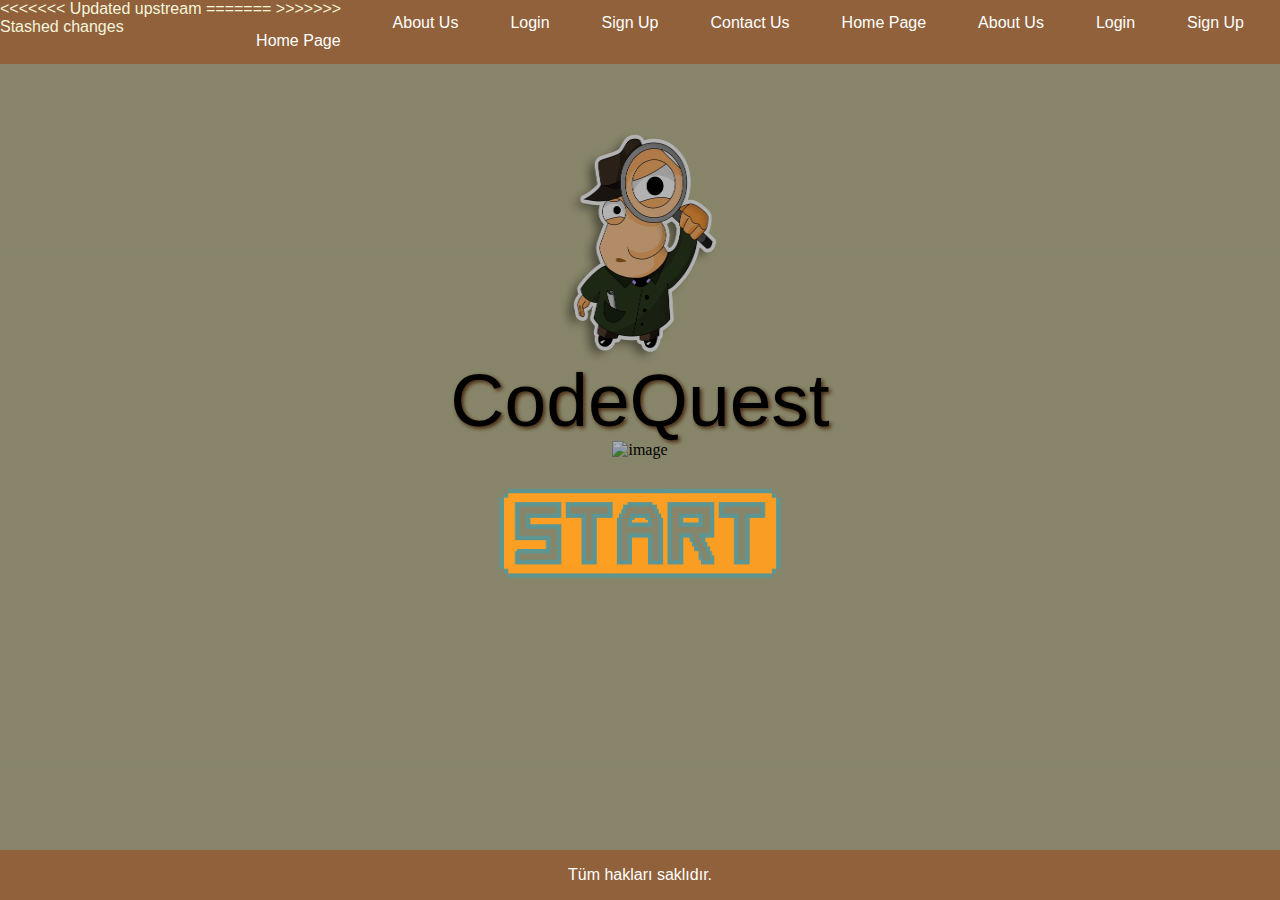
==== CodeQuest/index.html @ 3f1f1713 "added contact us page and jquery code" ====
<!DOCTYPE html>
<html lang="en">
<head>
    <meta charset="UTF-8">
    <meta name="viewport" content="width=device-width, initial-scale=1.0">
    <title>Document</title>
    <link rel="stylesheet" href="index.css">
</head>
<body>
    <nav>
        <ul>
<<<<<<< Updated upstream
            <li><a href="#">Sign Up</a></li> 
            <li><a href="#">Login</a></li>
            <li><a href="#">About Us</a></li>
            <li><a href="#">Home Page</a></li>
=======
            <li><a href="contact-us.html">Contact Us</a></li>
            <li><a href="sign-up.html">Sign Up</a></li> 
            <li><a href="login.html">Login</a></li>
            <li><a href="about-us.html">About Us</a></li>
            <li><a href="index.html">Home Page</a></li>
>>>>>>> Stashed changes
        </ul>
    </nav>
    <div class="container">
        <div class="text">
            <p>
                CodeQuest
            </p>
        </div>
        <div class="image">
            <img src="images/start-button.png" alt="image" />
            <a href="gamepage.html">indexxxx</a>
        </div>
        <div class="image2">
            <img src="images/detective.png" alt="image" />
        </div>
         <div class="image3">
            <div class="overlay"></div>
            <img src="images/background.jpg" alt="image" />
        </div>
     
    </div>
   
    <footer>
        <p>
            Tüm hakları saklıdır.
        </p>
    </footer>
</body>
</html>
---- CodeQuest/index.css ----
body {
    margin: 0;
    padding: 0;
    background-color: #c2bf97;
}
nav {
    font-family: Verdana, Geneva, Tahoma, sans-serif;
    color: beige;
    position: fixed;
    background-color: #90613b;
    overflow: hidden;
    width: 100%;
    z-index: 1;
}
nav ul {
    list-style-type: none;
    margin: 0;
    padding: 0;
}
nav ul li {
    float: right;
    margin-right: 20px;
}
nav ul li a {
    display: block;
    color: white;
    text-align: center;
    padding: 14px 16px;
    text-decoration: none;
}
nav ul li a:hover {
    background-color: #ce935a;
}

.container {
    position: absolute; 
    margin: 0 auto;
    width: 850px;
    place-items: center;
    padding: 0px;
    width: 100vw; /* Genişliği ekran genişliği kadar olacak */
    height: 100vh; /* Yüksekliği ekran yüksekliği kadar olacak */
    overflow: hidden; /* Fazla içeriği gizleyecek */
    display: flex; /* İçerikleri düzenlemek için flex kullanacağız */
    justify-content: center; /* İçerikleri yatayda ortalar */
    align-items: center; /* İçerikleri dikeyde ortalar */
}
footer{
    position: fixed;
    color: white;
    background-color: #90613b;
    font-family: Verdana, Geneva, Tahoma, sans-serif;
    width: 100%;
    bottom: 0px;
    text-align: center;
    z-index: 1;
}

.image img{
    position: absolute;
    height: 100px;
    width: 290px;
    top: 530px;
    left: 50%;
    transform: translate(-50%, -50%);
    z-index: 1;
}
.image a{
    position: absolute;
    top: 520px;
    left: 50%;
    transform: translate(-50%, -50%);
    font-size: 70px;
    font-family: 'Franklin Gothic Medium', 'Arial Narrow', Arial, sans-serif;
    z-index: 1;
    color: rgba(255, 255, 255, 0);
}
.image2 img{
    position: absolute;
    height: 250px;
    width: 180px;
    top: 250px;
    left: 50%;
    transform: translate(-50%, -50%);
}
.image3 img{
    z-index: -1;
    max-width: 100%; /* Resmin maksimum genişliği container'a göre ayarlanır */
    max-height: 100%; /* Resmin maksimum yüksekliği container'a göre ayarlanır */
    object-fit: contain;
    
}
.overlay {
    position: absolute; /* Resmin üzerine koyabilmek için */
    top: 0;
    left: 0;
    width: 100%;
    height: 100%;
    background: linear-gradient(rgba(0, 0, 0, 0.3), rgba(0, 0, 0, 0.3)); /* İstenilen gradient */
    z-index: 0;
  }
.text {
    position: absolute;
    top: 400px;
    left: 50%;
    transform: translate(-50%, -50%);
    font-size: 75px;
    font-family: 'Franklin Gothic Medium', 'Arial Narrow', Arial, sans-serif;
    text-shadow: 2px 2px 4px  #5f330f;

  }
  .con{
    position: absolute; 
    margin: 0 auto;
    width: 850px;
    padding: 0px;
    width: 100vw; /* Genişliği ekran genişliği kadar olacak */
    height: 100vh; /* Yüksekliği ekran yüksekliği kadar olacak */
    display: flex; /* İçerikleri düzenlemek için flex kullanacağız */
    justify-content: center; /* İçerikleri yatayda ortalar */
    align-items: center; /* İçerikleri dikeyde ortalar */
    top: -450px;
    right: 380px;

  }
  .image4{
    position: relative; /* .image4 konteynerine göre pozisyonlanacak */
    top: -50px;
    justify-content: center; /* İçerikleri yatayda ortalar */
    align-items: center; /* İçerikleri dikeyde ortalar */
    object-fit: contain;
    
  }
  .image4 img{
    position: absolute;
    top: 50px;
    z-index: 1;
    width: 700px;
}

.text-1 {
    position: absolute;
    text-align: justify;
    top: 230px;
    z-index: 1;
    display: block;
    width: 450px;
    left: 110px;
    font-size: 13px;
    font-family: 'Franklin Gothic Medium', 'Arial Narrow', Arial, sans-serif;
    text-shadow: 2px 2px 4px  #5f330f;
  }
 
  .image5 img{
    position: absolute;
    top: 98%;
    z-index: 1;
    width: 500px;
    height: 110px;
    left: 56%;
    object-fit: contain;
    border-radius: 20px;
}
.text-2 {
    position: absolute;
    text-align: justify;
    top: 112%;
    z-index: 1;
    display: block;
    width: 650px;
    left: 53%;
    font-size: 13px;
    font-family: 'Franklin Gothic Medium', 'Arial Narrow', Arial, sans-serif;
    text-shadow: 2px 2px 4px  #5f330f;
  }
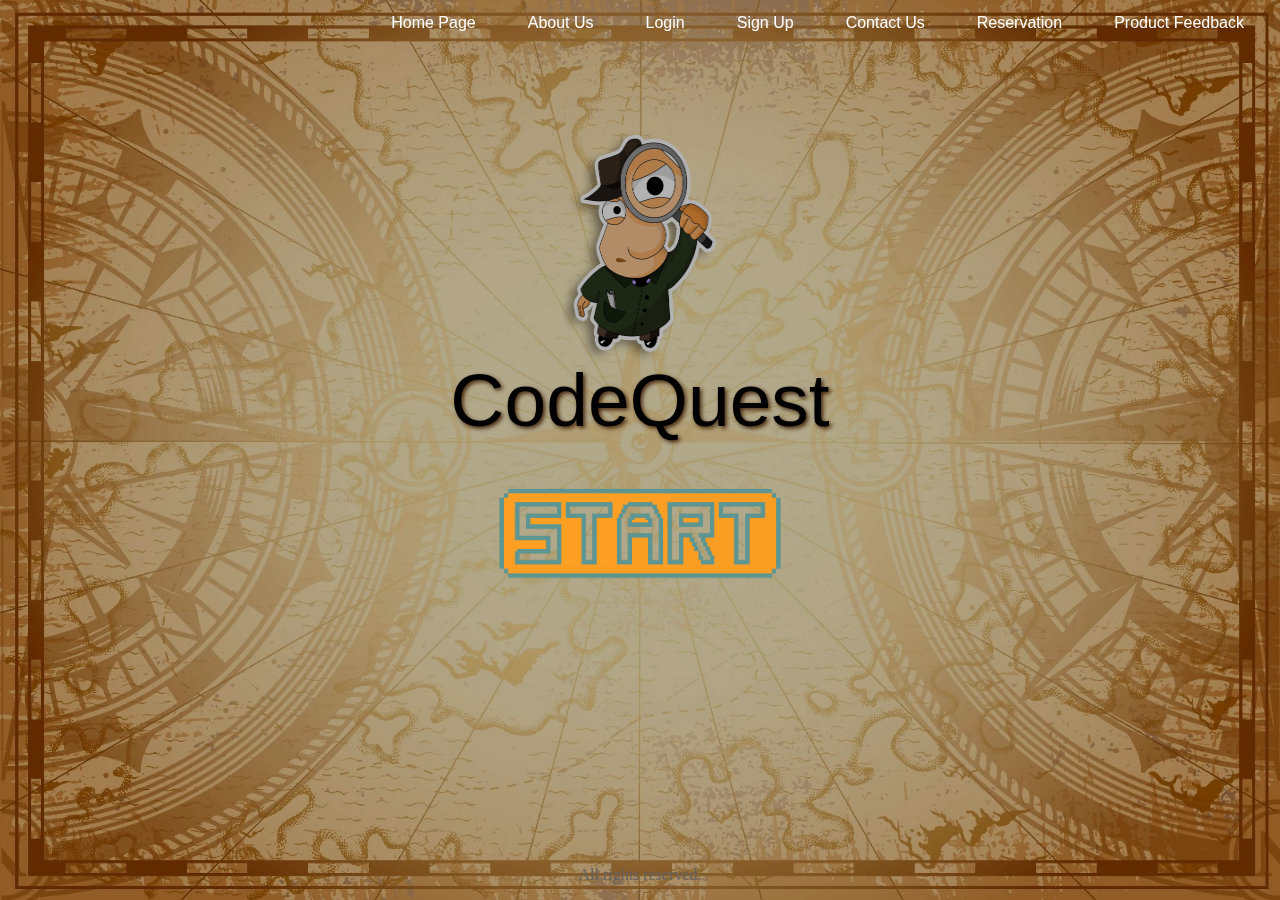
==== commit 9c804e71: "update" ====
--- a/CodeQuest/index.html
+++ b/CodeQuest/index.html
@@ -9,18 +9,13 @@
 <body>
     <nav>
         <ul>
-<<<<<<< Updated upstream
-            <li><a href="#">Sign Up</a></li> 
-            <li><a href="#">Login</a></li>
-            <li><a href="#">About Us</a></li>
-            <li><a href="#">Home Page</a></li>
-=======
+            <li><a href="feedback.html">Product Feedback</a></li>
+            <li><a href="reservation.html">Reservation</a></li> 
             <li><a href="contact-us.html">Contact Us</a></li>
-            <li><a href="sign-up.html">Sign Up</a></li> 
-            <li><a href="login.html">Login</a></li>
-            <li><a href="about-us.html">About Us</a></li>
-            <li><a href="index.html">Home Page</a></li>
->>>>>>> Stashed changes
+            <li><a href="sign-up.html">Sign Up</a></li> <!-- Link to Sign Up page -->
+            <li><a href="login.html">Login</a></li> <!-- Link to Login page -->
+            <li><a href="about-us.html">About Us</a></li> <!-- Link to About Us page -->
+            <li><a href="index.html">Home Page</a></li>    
         </ul>
     </nav>
     <div class="container">
@@ -31,7 +26,7 @@
         </div>
         <div class="image">
             <img src="images/start-button.png" alt="image" />
-            <a href="gamepage.html">indexxxx</a>
+            <a href="gamepage.html">index</a>
         </div>
         <div class="image2">
             <img src="images/detective.png" alt="image" />
@@ -45,7 +40,7 @@
    
     <footer>
         <p>
-            Tüm hakları saklıdır.
+            All rights reserved.
         </p>
     </footer>
 </body>
--- a/CodeQuest/index.css
+++ b/CodeQuest/index.css
@@ -7,7 +7,6 @@
     font-family: Verdana, Geneva, Tahoma, sans-serif;
     color: beige;
     position: fixed;
-    background-color: #90613b;
     overflow: hidden;
     width: 100%;
     z-index: 1;
@@ -27,6 +26,7 @@
     text-align: center;
     padding: 14px 16px;
     text-decoration: none;
+    
 }
 nav ul li a:hover {
     background-color: #ce935a;
@@ -38,18 +38,16 @@
     width: 850px;
     place-items: center;
     padding: 0px;
-    width: 100vw; /* Genişliği ekran genişliği kadar olacak */
-    height: 100vh; /* Yüksekliği ekran yüksekliği kadar olacak */
-    overflow: hidden; /* Fazla içeriği gizleyecek */
-    display: flex; /* İçerikleri düzenlemek için flex kullanacağız */
-    justify-content: center; /* İçerikleri yatayda ortalar */
-    align-items: center; /* İçerikleri dikeyde ortalar */
+    width: 100vw; /* Its width will be the same as the screen width */
+    height: 100vh; /* Its height will be as much as the screen height */
+    overflow: hidden; /* Will hide excess content */
+    display:flex; /* We will use flex to edit the content */
+    justify-content: center; /* Centers the content horizontally */
+    align-items: center; /* Centers content vertically */
 }
 footer{
     position: fixed;
-    color: white;
-    background-color: #90613b;
-    font-family: Verdana, Geneva, Tahoma, sans-serif;
+    color: rgb(99, 96, 96);
     width: 100%;
     bottom: 0px;
     text-align: center;
@@ -65,6 +63,12 @@
     transform: translate(-50%, -50%);
     z-index: 1;
 }
+.image  a:hover {
+    width: 320px;
+    height: 100px;
+    z-index: 1;
+    background-color:rgba(0, 0, 0, 0.1);
+}
 .image a{
     position: absolute;
     top: 520px;
@@ -75,6 +79,7 @@
     z-index: 1;
     color: rgba(255, 255, 255, 0);
 }
+
 .image2 img{
     position: absolute;
     height: 250px;
@@ -85,18 +90,18 @@
 }
 .image3 img{
     z-index: -1;
-    max-width: 100%; /* Resmin maksimum genişliği container'a göre ayarlanır */
-    max-height: 100%; /* Resmin maksimum yüksekliği container'a göre ayarlanır */
+    max-width: 100%; /* The maximum width of the image is set according to the container */
+    max-height: 100%; /* The maximum height of the image is set according to the container */
     object-fit: contain;
     
 }
 .overlay {
-    position: absolute; /* Resmin üzerine koyabilmek için */
+    position: absolute; /* To put it on the image */
     top: 0;
     left: 0;
     width: 100%;
     height: 100%;
-    background: linear-gradient(rgba(0, 0, 0, 0.3), rgba(0, 0, 0, 0.3)); /* İstenilen gradient */
+    background: linear-gradient(rgba(0, 0, 0, 0.3), rgba(0, 0, 0, 0.3));/* Desired gradient */
     z-index: 0;
   }
 .text {
@@ -114,26 +119,26 @@
     margin: 0 auto;
     width: 850px;
     padding: 0px;
-    width: 100vw; /* Genişliği ekran genişliği kadar olacak */
-    height: 100vh; /* Yüksekliği ekran yüksekliği kadar olacak */
-    display: flex; /* İçerikleri düzenlemek için flex kullanacağız */
-    justify-content: center; /* İçerikleri yatayda ortalar */
-    align-items: center; /* İçerikleri dikeyde ortalar */
+    width: 100vw; /* Its width will be the same as the screen width */
+    height: 100vh; /* Its height will be as much as the screen height */
+    display:flex; /* We will use flex to edit the content */
+    justify-content: center; /* Centers the content horizontally */
+    align-items: center; /* Centers content vertically */
     top: -450px;
     right: 380px;
 
   }
   .image4{
-    position: relative; /* .image4 konteynerine göre pozisyonlanacak */
+    position: relative; /* Will be positioned according to the .image4 container */
     top: -50px;
-    justify-content: center; /* İçerikleri yatayda ortalar */
-    align-items: center; /* İçerikleri dikeyde ortalar */
+    justify-content: center; /* Centers the content horizontally */
+    align-items: center; /* Centers content vertically */
     object-fit: contain;
     
   }
   .image4 img{
     position: absolute;
-    top: 50px;
+    top: 80px;
     z-index: 1;
     width: 700px;
 }
@@ -153,7 +158,7 @@
  
   .image5 img{
     position: absolute;
-    top: 98%;
+    top: 102%;
     z-index: 1;
     width: 500px;
     height: 110px;
@@ -164,7 +169,7 @@
 .text-2 {
     position: absolute;
     text-align: justify;
-    top: 112%;
+    top: 117%;
     z-index: 1;
     display: block;
     width: 650px;
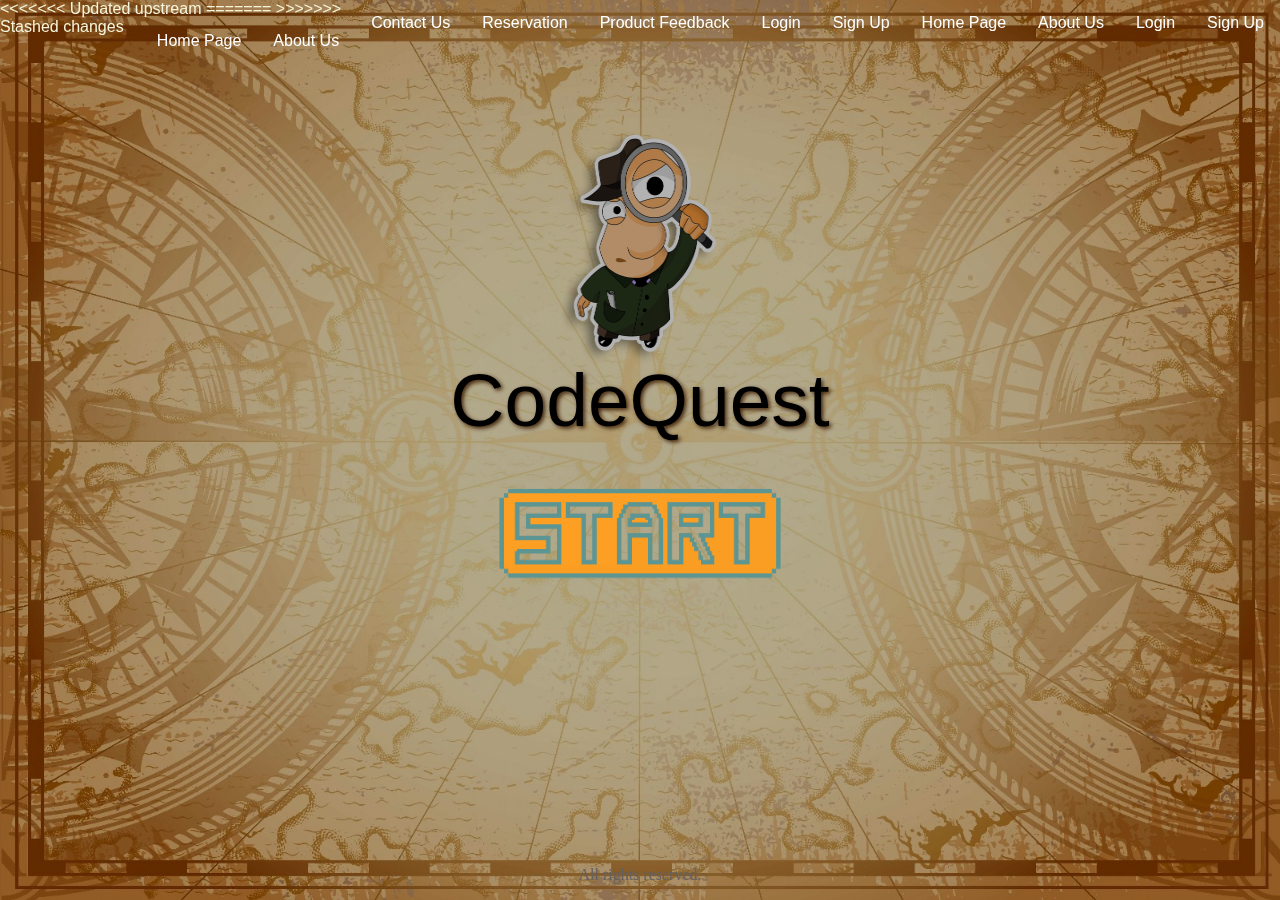
==== commit c78cf6de: "added jquery file" ====
--- a/CodeQuest/index.html
+++ b/CodeQuest/index.html
@@ -9,13 +9,20 @@
 <body>
     <nav>
         <ul>
+<<<<<<< Updated upstream
+            <li><a href="sign-up.html">Sign Up</a></li> 
+            <li><a href="login.html">Login</a></li>
+            <li><a href="about-us.html">About Us</a></li>
+            <li><a href="index.html">Home Page</a></li>
+=======
+            <li><a href="sign-up.html">Sign Up</a></li> <!-- Link to Sign Up page -->
+            <li><a href="login.html">Login</a></li> <!-- Link to Login page -->
             <li><a href="feedback.html">Product Feedback</a></li>
             <li><a href="reservation.html">Reservation</a></li> 
             <li><a href="contact-us.html">Contact Us</a></li>
-            <li><a href="sign-up.html">Sign Up</a></li> <!-- Link to Sign Up page -->
-            <li><a href="login.html">Login</a></li> <!-- Link to Login page -->
             <li><a href="about-us.html">About Us</a></li> <!-- Link to About Us page -->
             <li><a href="index.html">Home Page</a></li>    
+>>>>>>> Stashed changes
         </ul>
     </nav>
     <div class="container">
--- a/CodeQuest/index.css
+++ b/CodeQuest/index.css
@@ -18,7 +18,6 @@
 }
 nav ul li {
     float: right;
-    margin-right: 20px;
 }
 nav ul li a {
     display: block;
@@ -26,11 +25,16 @@
     text-align: center;
     padding: 14px 16px;
     text-decoration: none;
+<<<<<<< Updated upstream
     
+=======
+    font-size: 16px;
+>>>>>>> Stashed changes
 }
 nav ul li a:hover {
     background-color: #ce935a;
 }
+
 
 .container {
     position: absolute; 
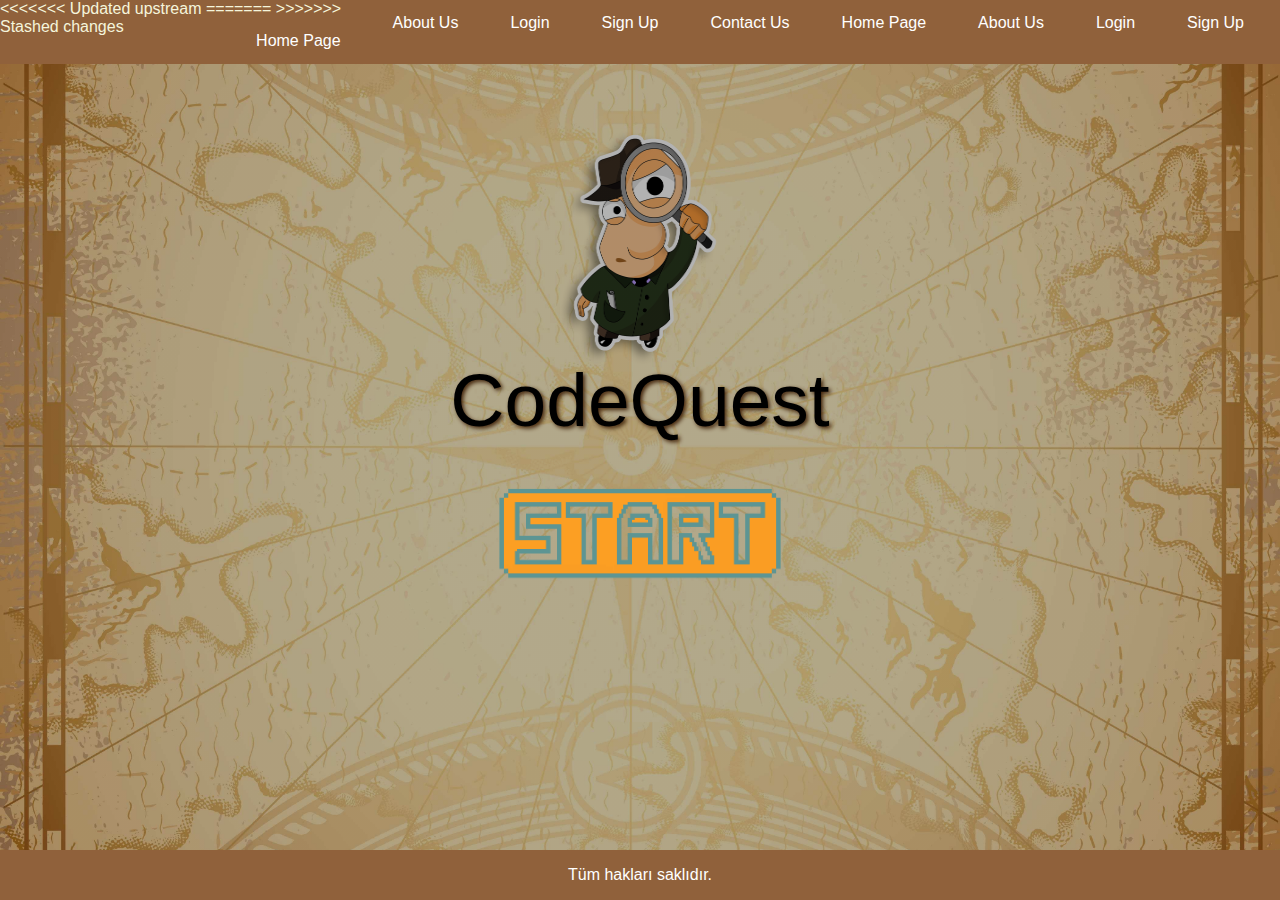
==== commit 6836e0e0: "update" ====
--- a/CodeQuest/index.html
+++ b/CodeQuest/index.html
@@ -10,18 +10,16 @@
     <nav>
         <ul>
 <<<<<<< Updated upstream
+            <li><a href="#">Sign Up</a></li> 
+            <li><a href="#">Login</a></li>
+            <li><a href="#">About Us</a></li>
+            <li><a href="#">Home Page</a></li>
+=======
+            <li><a href="contact-us.html">Contact Us</a></li>
             <li><a href="sign-up.html">Sign Up</a></li> 
             <li><a href="login.html">Login</a></li>
             <li><a href="about-us.html">About Us</a></li>
             <li><a href="index.html">Home Page</a></li>
-=======
-            <li><a href="sign-up.html">Sign Up</a></li> <!-- Link to Sign Up page -->
-            <li><a href="login.html">Login</a></li> <!-- Link to Login page -->
-            <li><a href="feedback.html">Product Feedback</a></li>
-            <li><a href="reservation.html">Reservation</a></li> 
-            <li><a href="contact-us.html">Contact Us</a></li>
-            <li><a href="about-us.html">About Us</a></li> <!-- Link to About Us page -->
-            <li><a href="index.html">Home Page</a></li>    
 >>>>>>> Stashed changes
         </ul>
     </nav>
@@ -33,7 +31,7 @@
         </div>
         <div class="image">
             <img src="images/start-button.png" alt="image" />
-            <a href="gamepage.html">index</a>
+            <a href="gamepage.html">indexxxx</a>
         </div>
         <div class="image2">
             <img src="images/detective.png" alt="image" />
@@ -47,7 +45,7 @@
    
     <footer>
         <p>
-            All rights reserved.
+            Tüm hakları saklıdır.
         </p>
     </footer>
 </body>
--- a/CodeQuest/index.css
+++ b/CodeQuest/index.css
@@ -7,6 +7,7 @@
     font-family: Verdana, Geneva, Tahoma, sans-serif;
     color: beige;
     position: fixed;
+    background-color: #90613b;
     overflow: hidden;
     width: 100%;
     z-index: 1;
@@ -18,6 +19,7 @@
 }
 nav ul li {
     float: right;
+    margin-right: 20px;
 }
 nav ul li a {
     display: block;
@@ -25,16 +27,10 @@
     text-align: center;
     padding: 14px 16px;
     text-decoration: none;
-<<<<<<< Updated upstream
-    
-=======
-    font-size: 16px;
->>>>>>> Stashed changes
 }
 nav ul li a:hover {
     background-color: #ce935a;
 }
-
 
 .container {
     position: absolute; 
@@ -42,16 +38,18 @@
     width: 850px;
     place-items: center;
     padding: 0px;
-    width: 100vw; /* Its width will be the same as the screen width */
-    height: 100vh; /* Its height will be as much as the screen height */
-    overflow: hidden; /* Will hide excess content */
-    display:flex; /* We will use flex to edit the content */
-    justify-content: center; /* Centers the content horizontally */
-    align-items: center; /* Centers content vertically */
+    width: 100vw; /* Genişliği ekran genişliği kadar olacak */
+    height: 100vh; /* Yüksekliği ekran yüksekliği kadar olacak */
+    overflow: hidden; /* Fazla içeriği gizleyecek */
+    display: flex; /* İçerikleri düzenlemek için flex kullanacağız */
+    justify-content: center; /* İçerikleri yatayda ortalar */
+    align-items: center; /* İçerikleri dikeyde ortalar */
 }
 footer{
     position: fixed;
-    color: rgb(99, 96, 96);
+    color: white;
+    background-color: #90613b;
+    font-family: Verdana, Geneva, Tahoma, sans-serif;
     width: 100%;
     bottom: 0px;
     text-align: center;
@@ -67,12 +65,6 @@
     transform: translate(-50%, -50%);
     z-index: 1;
 }
-.image  a:hover {
-    width: 320px;
-    height: 100px;
-    z-index: 1;
-    background-color:rgba(0, 0, 0, 0.1);
-}
 .image a{
     position: absolute;
     top: 520px;
@@ -83,7 +75,6 @@
     z-index: 1;
     color: rgba(255, 255, 255, 0);
 }
-
 .image2 img{
     position: absolute;
     height: 250px;
@@ -94,18 +85,18 @@
 }
 .image3 img{
     z-index: -1;
-    max-width: 100%; /* The maximum width of the image is set according to the container */
-    max-height: 100%; /* The maximum height of the image is set according to the container */
+    max-width: 100%; /* Resmin maksimum genişliği container'a göre ayarlanır */
+    max-height: 100%; /* Resmin maksimum yüksekliği container'a göre ayarlanır */
     object-fit: contain;
     
 }
 .overlay {
-    position: absolute; /* To put it on the image */
+    position: absolute; /* Resmin üzerine koyabilmek için */
     top: 0;
     left: 0;
     width: 100%;
     height: 100%;
-    background: linear-gradient(rgba(0, 0, 0, 0.3), rgba(0, 0, 0, 0.3));/* Desired gradient */
+    background: linear-gradient(rgba(0, 0, 0, 0.3), rgba(0, 0, 0, 0.3)); /* İstenilen gradient */
     z-index: 0;
   }
 .text {
@@ -123,26 +114,26 @@
     margin: 0 auto;
     width: 850px;
     padding: 0px;
-    width: 100vw; /* Its width will be the same as the screen width */
-    height: 100vh; /* Its height will be as much as the screen height */
-    display:flex; /* We will use flex to edit the content */
-    justify-content: center; /* Centers the content horizontally */
-    align-items: center; /* Centers content vertically */
+    width: 100vw; /* Genişliği ekran genişliği kadar olacak */
+    height: 100vh; /* Yüksekliği ekran yüksekliği kadar olacak */
+    display: flex; /* İçerikleri düzenlemek için flex kullanacağız */
+    justify-content: center; /* İçerikleri yatayda ortalar */
+    align-items: center; /* İçerikleri dikeyde ortalar */
     top: -450px;
     right: 380px;
 
   }
   .image4{
-    position: relative; /* Will be positioned according to the .image4 container */
+    position: relative; /* .image4 konteynerine göre pozisyonlanacak */
     top: -50px;
-    justify-content: center; /* Centers the content horizontally */
-    align-items: center; /* Centers content vertically */
+    justify-content: center; /* İçerikleri yatayda ortalar */
+    align-items: center; /* İçerikleri dikeyde ortalar */
     object-fit: contain;
     
   }
   .image4 img{
     position: absolute;
-    top: 80px;
+    top: 50px;
     z-index: 1;
     width: 700px;
 }
@@ -162,7 +153,7 @@
  
   .image5 img{
     position: absolute;
-    top: 102%;
+    top: 98%;
     z-index: 1;
     width: 500px;
     height: 110px;
@@ -173,7 +164,7 @@
 .text-2 {
     position: absolute;
     text-align: justify;
-    top: 117%;
+    top: 112%;
     z-index: 1;
     display: block;
     width: 650px;
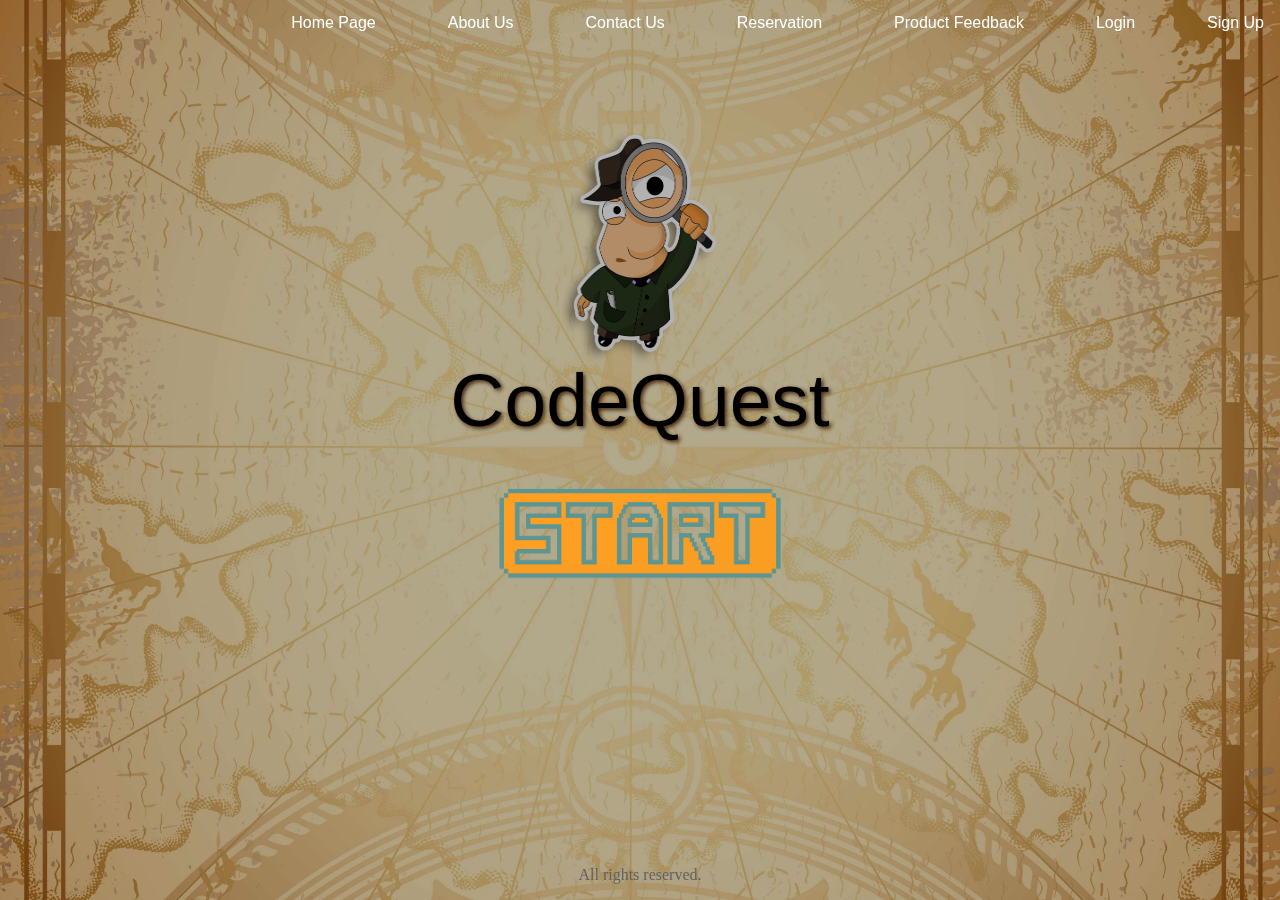
==== commit 2592e500: "update" ====
--- a/CodeQuest/index.html
+++ b/CodeQuest/index.html
@@ -9,18 +9,13 @@
 <body>
     <nav>
         <ul>
-<<<<<<< Updated upstream
-            <li><a href="#">Sign Up</a></li> 
-            <li><a href="#">Login</a></li>
-            <li><a href="#">About Us</a></li>
-            <li><a href="#">Home Page</a></li>
-=======
+            <li><a href="sign-up.html">Sign Up</a></li> <!-- Link to Sign Up page -->
+            <li><a href="login.html">Login</a></li> <!-- Link to Login page -->
+            <li><a href="feedback.html">Product Feedback</a></li>
+            <li><a href="reservation.html">Reservation</a></li> 
             <li><a href="contact-us.html">Contact Us</a></li>
-            <li><a href="sign-up.html">Sign Up</a></li> 
-            <li><a href="login.html">Login</a></li>
-            <li><a href="about-us.html">About Us</a></li>
-            <li><a href="index.html">Home Page</a></li>
->>>>>>> Stashed changes
+            <li><a href="about-us.html">About Us</a></li> <!-- Link to About Us page -->
+            <li><a href="index.html">Home Page</a></li>    
         </ul>
     </nav>
     <div class="container">
@@ -31,7 +26,7 @@
         </div>
         <div class="image">
             <img src="images/start-button.png" alt="image" />
-            <a href="gamepage.html">indexxxx</a>
+            <a href="gamepage.html">index</a>
         </div>
         <div class="image2">
             <img src="images/detective.png" alt="image" />
@@ -45,8 +40,8 @@
    
     <footer>
         <p>
-            Tüm hakları saklıdır.
+            All rights reserved.
         </p>
     </footer>
 </body>
-</html>+</html>
--- a/CodeQuest/index.css
+++ b/CodeQuest/index.css
@@ -7,7 +7,6 @@
     font-family: Verdana, Geneva, Tahoma, sans-serif;
     color: beige;
     position: fixed;
-    background-color: #90613b;
     overflow: hidden;
     width: 100%;
     z-index: 1;
@@ -19,7 +18,7 @@
 }
 nav ul li {
     float: right;
-    margin-right: 20px;
+    margin-left: 40px; 
 }
 nav ul li a {
     display: block;
@@ -27,10 +26,12 @@
     text-align: center;
     padding: 14px 16px;
     text-decoration: none;
+    font-size: 16px;
 }
 nav ul li a:hover {
     background-color: #ce935a;
 }
+
 
 .container {
     position: absolute; 
@@ -38,18 +39,16 @@
     width: 850px;
     place-items: center;
     padding: 0px;
-    width: 100vw; /* Genişliği ekran genişliği kadar olacak */
-    height: 100vh; /* Yüksekliği ekran yüksekliği kadar olacak */
-    overflow: hidden; /* Fazla içeriği gizleyecek */
-    display: flex; /* İçerikleri düzenlemek için flex kullanacağız */
-    justify-content: center; /* İçerikleri yatayda ortalar */
-    align-items: center; /* İçerikleri dikeyde ortalar */
+    width: 100vw; /* Its width will be the same as the screen width */
+    height: 100vh; /* Its height will be as much as the screen height */
+    overflow: hidden; /* Will hide excess content */
+    display:flex; /* We will use flex to edit the content */
+    justify-content: center; /* Centers the content horizontally */
+    align-items: center; /* Centers content vertically */
 }
 footer{
     position: fixed;
-    color: white;
-    background-color: #90613b;
-    font-family: Verdana, Geneva, Tahoma, sans-serif;
+    color: rgb(99, 96, 96);
     width: 100%;
     bottom: 0px;
     text-align: center;
@@ -65,6 +64,12 @@
     transform: translate(-50%, -50%);
     z-index: 1;
 }
+.image  a:hover {
+    width: 320px;
+    height: 100px;
+    z-index: 1;
+    background-color:rgba(0, 0, 0, 0.1);
+}
 .image a{
     position: absolute;
     top: 520px;
@@ -75,6 +80,7 @@
     z-index: 1;
     color: rgba(255, 255, 255, 0);
 }
+
 .image2 img{
     position: absolute;
     height: 250px;
@@ -85,18 +91,18 @@
 }
 .image3 img{
     z-index: -1;
-    max-width: 100%; /* Resmin maksimum genişliği container'a göre ayarlanır */
-    max-height: 100%; /* Resmin maksimum yüksekliği container'a göre ayarlanır */
+    max-width: 100%; /* The maximum width of the image is set according to the container */
+    max-height: 100%; /* The maximum height of the image is set according to the container */
     object-fit: contain;
     
 }
 .overlay {
-    position: absolute; /* Resmin üzerine koyabilmek için */
+    position: absolute; /* To put it on the image */
     top: 0;
     left: 0;
     width: 100%;
     height: 100%;
-    background: linear-gradient(rgba(0, 0, 0, 0.3), rgba(0, 0, 0, 0.3)); /* İstenilen gradient */
+    background: linear-gradient(rgba(0, 0, 0, 0.3), rgba(0, 0, 0, 0.3));/* Desired gradient */
     z-index: 0;
   }
 .text {
@@ -114,26 +120,26 @@
     margin: 0 auto;
     width: 850px;
     padding: 0px;
-    width: 100vw; /* Genişliği ekran genişliği kadar olacak */
-    height: 100vh; /* Yüksekliği ekran yüksekliği kadar olacak */
-    display: flex; /* İçerikleri düzenlemek için flex kullanacağız */
-    justify-content: center; /* İçerikleri yatayda ortalar */
-    align-items: center; /* İçerikleri dikeyde ortalar */
+    width: 100vw; /* Its width will be the same as the screen width */
+    height: 100vh; /* Its height will be as much as the screen height */
+    display:flex; /* We will use flex to edit the content */
+    justify-content: center; /* Centers the content horizontally */
+    align-items: center; /* Centers content vertically */
     top: -450px;
     right: 380px;
 
   }
   .image4{
-    position: relative; /* .image4 konteynerine göre pozisyonlanacak */
+    position: relative; /* Will be positioned according to the .image4 container */
     top: -50px;
-    justify-content: center; /* İçerikleri yatayda ortalar */
-    align-items: center; /* İçerikleri dikeyde ortalar */
+    justify-content: center; /* Centers the content horizontally */
+    align-items: center; /* Centers content vertically */
     object-fit: contain;
     
   }
   .image4 img{
     position: absolute;
-    top: 50px;
+    top: 80px;
     z-index: 1;
     width: 700px;
 }
@@ -153,7 +159,7 @@
  
   .image5 img{
     position: absolute;
-    top: 98%;
+    top: 102%;
     z-index: 1;
     width: 500px;
     height: 110px;
@@ -164,7 +170,7 @@
 .text-2 {
     position: absolute;
     text-align: justify;
-    top: 112%;
+    top: 117%;
     z-index: 1;
     display: block;
     width: 650px;
@@ -172,4 +178,4 @@
     font-size: 13px;
     font-family: 'Franklin Gothic Medium', 'Arial Narrow', Arial, sans-serif;
     text-shadow: 2px 2px 4px  #5f330f;
-  }+  }
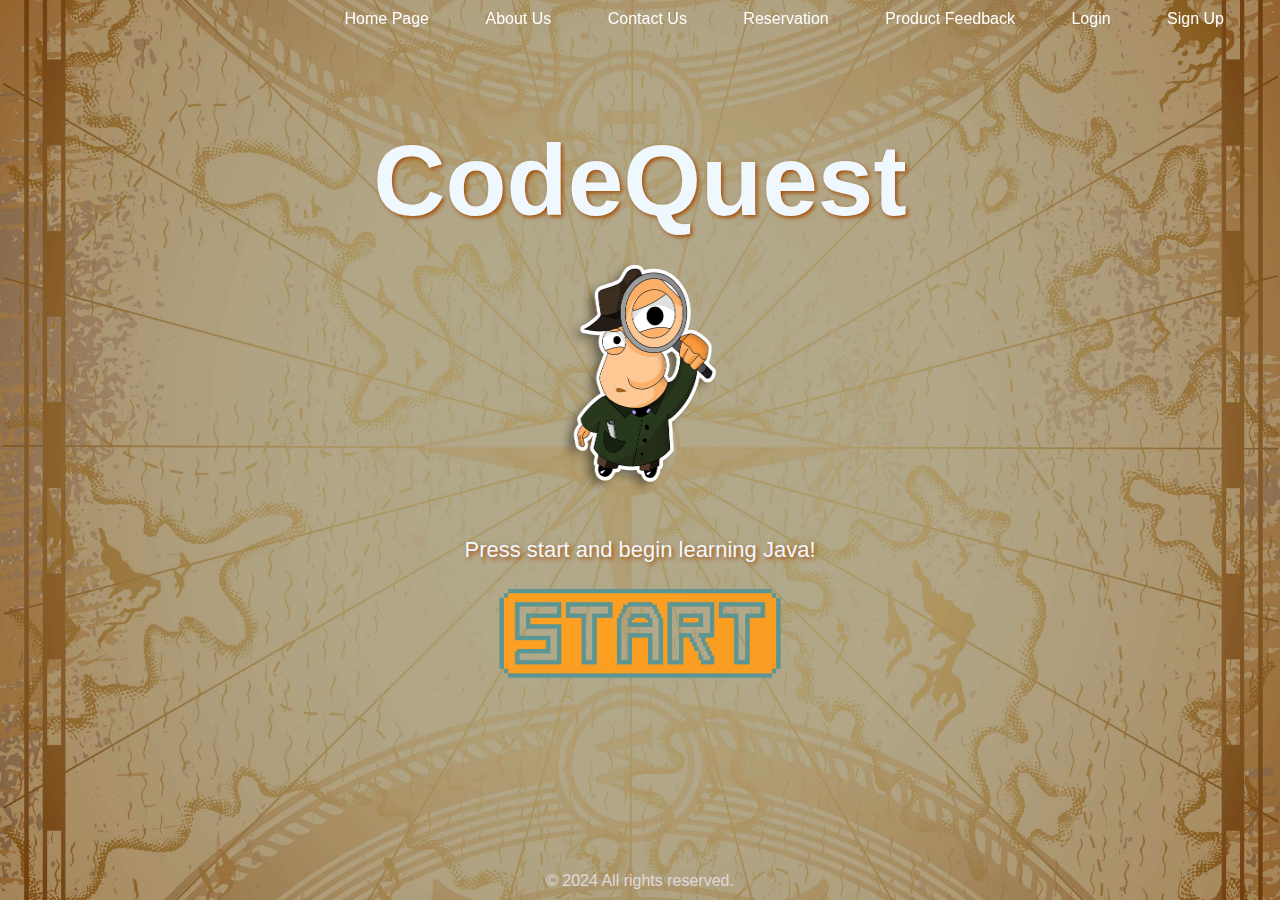
==== commit 0b795667: "update classes" ====
--- a/CodeQuest/index.html
+++ b/CodeQuest/index.html
@@ -4,44 +4,39 @@
     <meta charset="UTF-8">
     <meta name="viewport" content="width=device-width, initial-scale=1.0">
     <title>Document</title>
-    <link rel="stylesheet" href="index.css">
+    <link rel="stylesheet" href="style.css">
 </head>
 <body>
-    <nav>
-        <ul>
-            <li><a href="sign-up.html">Sign Up</a></li> <!-- Link to Sign Up page -->
-            <li><a href="login.html">Login</a></li> <!-- Link to Login page -->
-            <li><a href="feedback.html">Product Feedback</a></li>
-            <li><a href="reservation.html">Reservation</a></li> 
-            <li><a href="contact-us.html">Contact Us</a></li>
-            <li><a href="about-us.html">About Us</a></li> <!-- Link to About Us page -->
-            <li><a href="index.html">Home Page</a></li>    
-        </ul>
-    </nav>
-    <div class="container">
-        <div class="text">
-            <p>
-                CodeQuest
-            </p>
-        </div>
-        <div class="image">
-            <img src="images/start-button.png" alt="image" />
-            <a href="gamepage.html">index</a>
-        </div>
-        <div class="image2">
-            <img src="images/detective.png" alt="image" />
-        </div>
-         <div class="image3">
-            <div class="overlay"></div>
-            <img src="images/background.jpg" alt="image" />
-        </div>
-     
+<nav>
+    <ul>
+        <li><a href="index.html">Home Page</a></li>
+        <li><a href="about-us.html">About Us</a></li> <!-- Link to About Us page -->
+        <li><a href="contact-us.html">Contact Us</a></li>
+        <li><a href="reservation.html">Reservation</a></li> 
+        <li><a href="feedback.html">Product Feedback</a></li>
+        <li><a href="login.html">Login</a></li> <!-- Link to Login page -->
+        <li><a href="sign-up.html">Sign Up</a></li> <!-- Link to Sign Up page -->
+    </ul>
+</nav>
+<div class="containerIndex">
+    <h1>CodeQuest</h1>
+    <div class="text">
+        Press start and begin learning Java!
     </div>
-   
-    <footer>
-        <p>
-            All rights reserved.
-        </p>
-    </footer>
+    <div class="imageIndx">
+        <img class="start-button" src="images/start-button.png" alt="Start Button" />
+        <a href="gamepage.html">index</a>
+    </div>
+    <div class="image2Indx">
+        <img src="images/detective.png" alt="Detective" />
+    </div>
+    <div class="image3Indx">
+        <div class="overlay"></div>
+        <img src="images/background.jpg" alt="Background" />
+    </div>
+</div>
+<footer>
+    &copy; 2024 All rights reserved.
+</footer>
 </body>
 </html>
--- a/CodeQuest/style.css
+++ b/CodeQuest/style.css
@@ -0,0 +1,330 @@
+/* style.css */
+
+/* Global styles */
+* {
+    font-family: Arial, sans-serif;
+    margin: 0;
+    padding: 0;
+    box-sizing: border-box;
+}
+
+/* Navigation styles */
+nav {
+    background-color: transparent;
+    padding: 10px 40px;
+    width: 100%;
+    text-align: right;
+    position: fixed;  
+    z-index: 1;
+    top:0
+}
+
+nav ul {
+    list-style-type: none;
+}
+
+nav ul li {
+    display: inline;
+    margin-left: 20px;
+}
+
+nav ul li:first-child {
+    margin-left: 0;
+}
+
+nav ul li a {
+    text-decoration: none;
+    text-align: center;
+    color: #fff;
+    padding: 14px 16px;
+    font-size: 16px;
+}
+nav ul li a:hover {
+    background-color: #ce935a;
+}
+
+/* Body styles */
+body{
+    display: flex;
+    justify-content: center;
+    align-items: center;
+    min-height: 100vh;
+    background: linear-gradient(rgba(0, 0, 0, 0.5), rgba(0, 0, 0, 0.5)), url(resources/background.jpg) no-repeat;
+    background-size: cover;
+    background-position: center;
+}
+.containerIndex {
+    position: absolute;
+    margin: 0 auto;
+    width: 850px;
+    place-items: center;
+    padding: 0px;
+    width: 100vw;
+    height: 100vh;
+    overflow: hidden;
+    display: flex;
+    justify-content: center;
+    align-items: center;
+}
+.imageIndx img {
+    position: absolute;
+    height: 100px;
+    width: 290px;
+    top: 630px;
+    left: 50%;
+    transform: translate(-50%, -50%);
+    transition: transform 0.3s; /* Smooth transition for the scaling effect */
+    z-index: 1;
+}
+.imageIndx img:hover {
+    transform: translate(-50%, -50%) scale(1.1); /* Enlarge the image when hovered */
+}
+.imageIndx a {
+    position: absolute;
+    top: 630px;
+    left: 50%;
+    transform: translate(-50%, -50%);
+    font-size: 100px;
+    font-family: 'Franklin Gothic Medium', 'Arial Narrow', Arial, sans-serif;
+    z-index: 1;
+    color: rgba(255, 255, 255, 0);
+}
+
+.image2Indx img {
+    position: absolute;
+    height: 250px;
+    width: 180px;
+    top: 380px;
+    left: 50%;
+    transform: translate(-50%, -50%);
+    z-index: 10;
+}
+.image3Indx img {
+    z-index: -1;
+    max-width: 100%;
+    max-height: 100%;
+    object-fit: contain;
+}
+.overlay {
+    position: absolute;
+    top: 0;
+    left: 0;
+    width: 100%;
+    height: 100%;
+    background: linear-gradient(rgba(0, 0, 0, 0.3), rgba(0, 0, 0, 0.3));
+    z-index: 0;
+}
+.containerIndex h1{
+    color: aliceblue;
+    position: absolute;
+    font-weight: 600;
+    top: 180px;
+    left: 50%;
+    transform: translate(-50%, -50%);
+    font-size: 100px;
+    font-family: 'Franklin Gothic Medium', 'Arial Narrow', Arial, sans-serif;
+    text-shadow: 2px 2px 4px #a54d05;
+    z-index: 10;
+
+}
+.text {
+    color: aliceblue;
+    position: absolute;
+    font-weight: 200;
+    top: 550px;
+    left: 50%;
+    transform: translate(-50%, -50%);
+    font-size: 22px;
+    font-family: 'Franklin Gothic Medium', 'Arial Narrow', Arial, sans-serif;
+    text-shadow: 2px 2px 4px #a54d05;
+    z-index: 10;
+}
+
+/* Wrapper styles */
+.wrapper{
+    width: 420px;
+    background: transparent;
+    color: #fff ;
+    border-radius: 10px;
+    padding: 30px 40px;
+}
+
+.wrapper h1{
+    font-size: 36px;
+    text-align: center;
+}
+
+.wrapper .input-box{
+    position: relative;
+    width: 100%;
+    height: 50px;
+    margin: 30px 0;
+}
+
+.input-box input{
+    width: 100%;
+    height: 100%;
+    background: transparent;
+    border: none;
+    outline: none;
+    border: 2px solid rgba(255, 255, 255, .2);
+    border-radius: 40px;
+    font-size: 16px;
+    color: #fff;
+    padding: 20px 45px 20px 20px;
+}
+
+.input-box input::placeholder{
+    color: #fff;
+}
+
+.input-box i{
+    position: absolute;
+    right: 20px;
+    top: 50%;
+    transform: translateY(-50%);
+    font-size: 20px;
+}
+
+.wrapper .remember-forgot{
+    display: flex;
+    justify-content: space-between;
+    font-size: 14.5px;
+    margin: -15px 0 15px;
+}
+
+.remember-forgot label input{
+    accent-color: #fff;
+    margin-right: 3px;
+}
+
+.remember-forgot a{
+    color: #fff;
+    text-decoration: none ;
+}
+
+.remember-forgot a:hover{
+    text-decoration: underline;
+}
+
+.wrapper .btn{
+    width: 100%;
+    height: 45px;
+    background: #fff;
+    border: none;
+    outline: none;
+    border-radius: 40px;
+    box-shadow: 0 0 10px rgba(0, 0, 0, .1);
+}
+
+.wrapper .register-link{
+    font-size: 14.5px;
+    text-align: center;
+    margin: 20px 0 15px;
+}
+
+.register-link p a{
+    color: #fff;
+    text-decoration: none;
+    font-weight: 600;
+}
+
+.register-link p a:hover{
+    text-decoration: underline;
+}
+
+footer {
+    width: 100%;
+    background: transparent;
+    color: rgb(224, 217, 217);
+    text-align: center;
+    padding: 10px 0;
+    position: absolute;
+    bottom: 0;
+}
+
+/* About us section */
+.container{
+    text-align: center;
+    background: transparent;
+}
+
+.header{
+    padding-top:30px ;
+    color: rgb(52, 51, 51);
+    font-size: 20px;
+    margin: auto;
+    line-height: 50px;
+}
+
+.sb-container{
+    max-width: 1200px;
+    margin: auto;
+    padding: 30px 0;
+    display: flex;
+    flex-wrap: wrap;
+    justify-content: center;
+}
+
+.teams{
+    margin: 10px;
+    padding: 22px;
+    max-width: 30%;
+    cursor: pointer;
+    transition: 0.4s;
+    box-sizing: border-box;
+}
+
+.teams img {
+    width: 200px;
+    height: 200px;
+    border-radius: 50%;
+    overflow: hidden;
+    transition: transform 0.4s; /* Transition effect */
+}
+
+.teams img:hover {
+    transform: scale(1.1); /* Enlarge image on hover */
+}
+
+.teams:hover{
+    background: rgb(142, 118, 83);
+    border-radius: 12px;
+}
+
+.name{
+    padding: 12px;
+    font-weight: bold;
+    font-size: 16px;
+    text-transform: uppercase;
+}
+
+.desig{
+    font-style: italic;
+    color: rgb(66, 65, 65);
+}
+
+.about{
+    margin: 20px 0;
+    font-weight: lighter;
+    color: rgb(52, 51, 51);
+}
+
+.social-links{
+    margin: 14px;
+}
+
+.social-links a:hover{
+    transform: scale(1.5)
+}
+
+.social-links a{
+    display: inline-block;
+    height: 30px;
+    width: 30px;
+    transition: .4s;
+}
+
+.social-links a i{
+    color: #444;
+}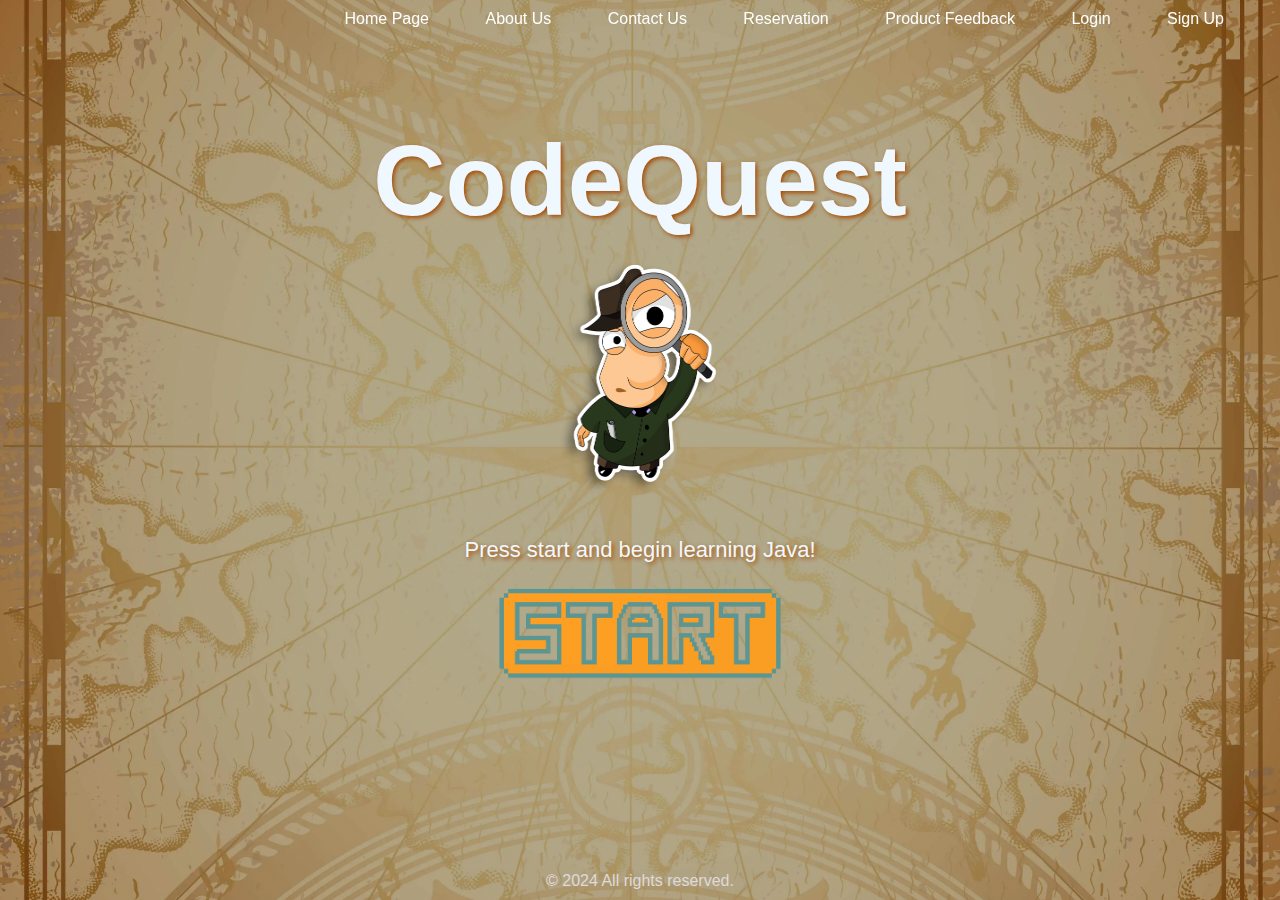
==== commit f43861e9: "update" ====
--- a/CodeQuest/index.html
+++ b/CodeQuest/index.html
@@ -32,7 +32,7 @@
     </div>
     <div class="image3Indx">
         <div class="overlay"></div>
-        <img src="images/background.jpg" alt="Background" />
+        <img src="images/background.webp" alt="Background" />
     </div>
 </div>
 <footer>
--- a/CodeQuest/style.css
+++ b/CodeQuest/style.css
@@ -49,7 +49,7 @@
     justify-content: center;
     align-items: center;
     min-height: 100vh;
-    background: linear-gradient(rgba(0, 0, 0, 0.5), rgba(0, 0, 0, 0.5)), url(resources/background.jpg) no-repeat;
+    background: linear-gradient(rgba(0, 0, 0, 0.5), rgba(0, 0, 0, 0.5)), url(resources/background.webp) no-repeat;
     background-size: cover;
     background-position: center;
 }
